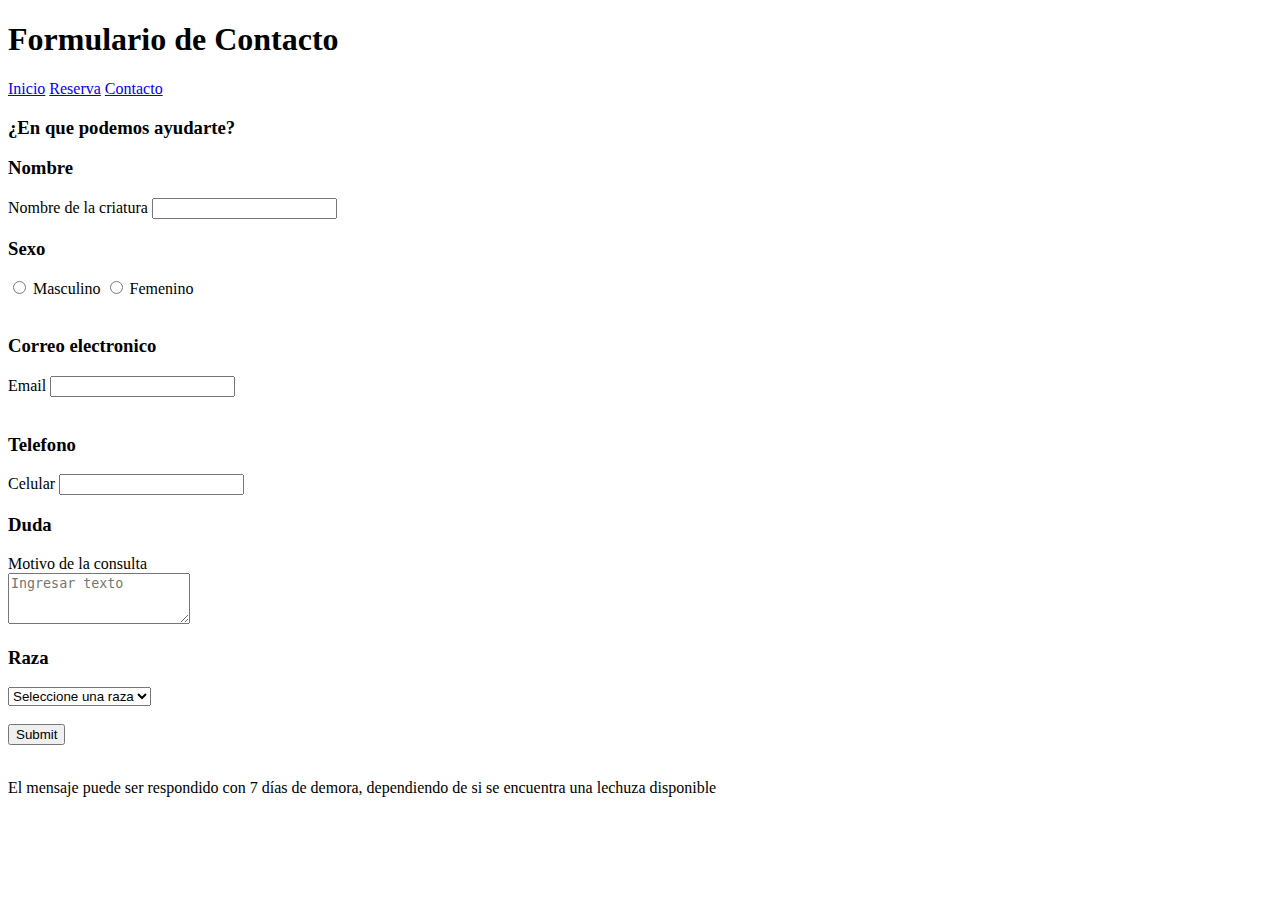
==== contacto.html @ 0235090c "agregado de menu contacto de navegacion" ====
<!DOCTYPE html>
<html lang="en">
  <head>
    <meta charset="UTF-8" />
    <meta http-equiv="X-UA-Compatible" content="IE=edge" />
    <meta name="viewport" content="width=device-width, initial-scale=1.0" />    
    <script src="https://cdn.jsdelivr.net/npm/bootstrap@5.1.3/dist/js/bootstrap.bundle.min.js" integrity="sha384-ka7Sk0Gln4gmtz2MlQnikT1wXgYsOg+OMhuP+IlRH9sENBO0LRn5q+8nbTov4+1p" crossorigin="anonymous"></script>
    <link href="https://cdn.jsdelivr.net/npm/bootstrap@5.1.3/dist/css/bootstrap.min.css" rel="stylesheet" integrity="sha384-1BmE4kWBq78iYhFldvKuhfTAU6auU8tT94WrHftjDbrCEXSU1oBoqyl2QvZ6jIW3" crossorigin="anonymous">

    <title>Formulario de Contacto</title>
    <link href="https://cdn.jsdelivr.net/npm/bootstrap@5.1.3/dist/css/bootstrap.min.css" rel="stylesheet" integrity="sha384-1BmE4kWBq78iYhFldvKuhfTAU6auU8tT94WrHftjDbrCEXSU1oBoqyl2QvZ6jIW3" crossorigin="anonymous">
    <script src="https://cdn.jsdelivr.net/npm/bootstrap@5.1.3/dist/js/bootstrap.bundle.min.js" integrity="sha384-ka7Sk0Gln4gmtz2MlQnikT1wXgYsOg+OMhuP+IlRH9sENBO0LRn5q+8nbTov4+1p" crossorigin="anonymous"></script>
  </head>
  <body>
    <h1 class ="mx-3 mb-3" > Formulario de Contacto  </h1>
    
    <div class="text-center">

      <a href="index.html">Inicio</a>
      <a href="reserva.html">Reserva</a>  
      <a href="#">Contacto</a>     
    </div>



    <h3 class ="mx-3 mb-3" >¿En que podemos ayudarte?</h3>

    <form>
      <div>
        <h3 class ="mx-4 mb-4 ">Nombre</h3>
        <label for="nombreCriatura" class ="ml-3" >Nombre de la criatura</label>
        <input type="text" id="nombreCriatura" required />
      </div>

      
      <div>
        <h3 class ="mx-4 mb-3 " >Sexo</h3>
        <input type="radio" name="Sexo" value="Masculino" class ="ml-3 "  />
        <label >Masculino</label>
        <input type="radio" name="Sexo" value="Femenino" />
        <label class ="ml-3" >Femenino</label>
      </div>
      
      <br>
      <div>
        <h3 class ="mx-4 mb-3 " >Correo electronico</h3>
        <label for="emailUsuario" class ="ml-3" >Email</label>
        <input type="email" id="emailUsuario" required />
      </div>
      
      <br>
      <div>
        <h3 class ="mx-4 mb-3 " >Telefono</h3>
        <label for="celularUsuario" class ="ml-3 mb-3 " >Celular</label>
        <input type="number" id="celularUsuario" />
      </div>

      <div>
        <h3  class ="mx-3 mb-3" >Duda</h3 >
        <label for="dudas" class ="ml-3 mb-3" class="col-sm-10"> Motivo de la consulta</label>
                      
        <div class="row m-3 col-sm-3" >
                      
            <textarea class="form-control" placeholder="Ingresar texto"  id="dudas" rows="3"></textarea>

          </div>

      </div>
      
      <div>
        <h3 class ="ml-4 mb-3">Raza</h3>
        <select name="Raza" class ="ml-3">
          <option value="Seleccione una raza" selected>
            Seleccione una raza
          </option>
          <option value="humano">Humano</option>
          <option value="orco">Orco</option>
          <option value="troll">Troll</option>
          <option value="gnomo">Gnomo</option>
        </select>
      </div>

      <br>
      <input type="submit"  class ="ml-3 mb-3 " />
    </form>
  </body>
  <br>
  <footer>
    <div class="text-center fst-italic">
      <p>
        El mensaje puede ser respondido con 7 días de demora, dependiendo de si
        se encuentra una lechuza disponible
      </p>
    </div>
  </footer>
</html>
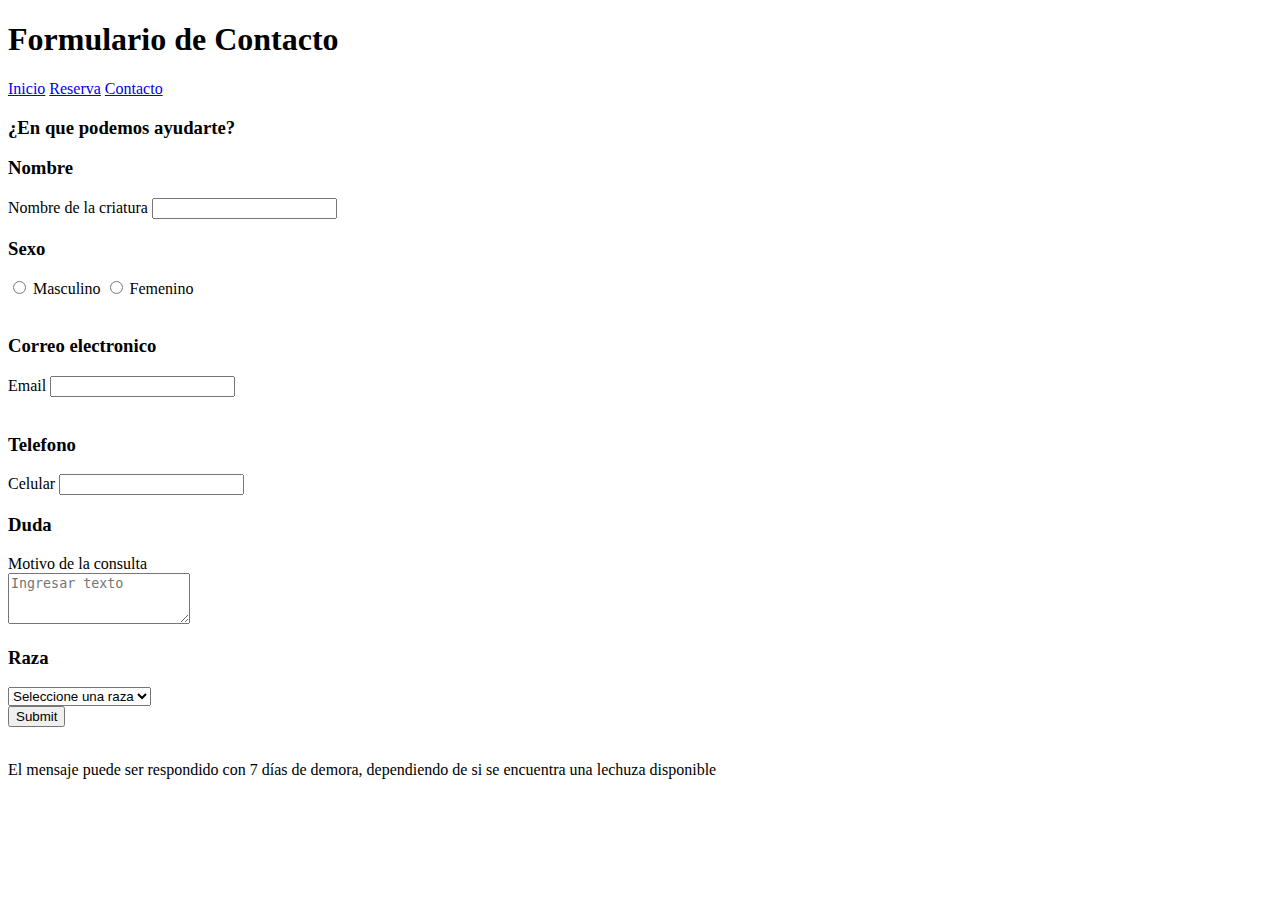
==== commit 746b45c4: "Removido div form floating" ====
--- a/contacto.html
+++ b/contacto.html
@@ -55,7 +55,7 @@
         <input type="number" id="celularUsuario" />
       </div>
 
-      <div>
+      
         <h3  class ="mx-3 mb-3" >Duda</h3 >
         <label for="dudas" class ="ml-3 mb-3" class="col-sm-10"> Motivo de la consulta</label>
                       
@@ -67,9 +67,9 @@
 
       </div>
       
-      <div>
+      
         <h3 class ="ml-4 mb-3">Raza</h3>
-        <select name="Raza" class ="ml-3">
+        <select name="Raza" class ="form-select w-25">
           <option value="Seleccione una raza" selected>
             Seleccione una raza
           </option>
@@ -78,7 +78,6 @@
           <option value="troll">Troll</option>
           <option value="gnomo">Gnomo</option>
         </select>
-      </div>
 
       <br>
       <input type="submit"  class ="ml-3 mb-3 " />
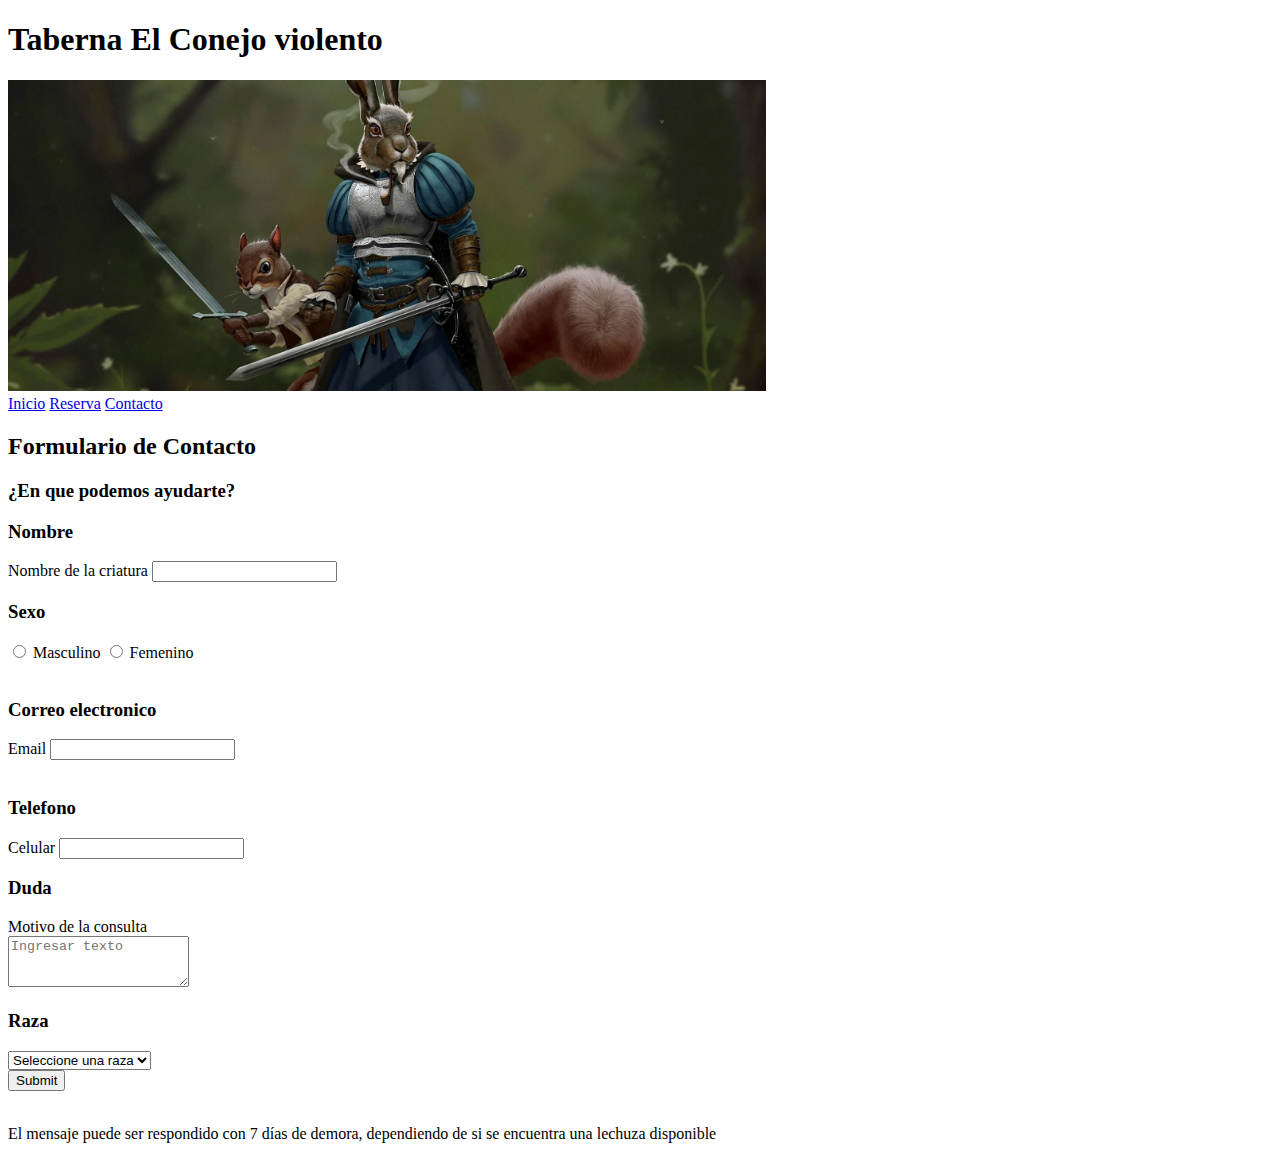
==== commit c2f93f12: "Fotos de portada  y headers estandarizados" ====
--- a/contacto.html
+++ b/contacto.html
@@ -11,16 +11,29 @@
     <link href="https://cdn.jsdelivr.net/npm/bootstrap@5.1.3/dist/css/bootstrap.min.css" rel="stylesheet" integrity="sha384-1BmE4kWBq78iYhFldvKuhfTAU6auU8tT94WrHftjDbrCEXSU1oBoqyl2QvZ6jIW3" crossorigin="anonymous">
     <script src="https://cdn.jsdelivr.net/npm/bootstrap@5.1.3/dist/js/bootstrap.bundle.min.js" integrity="sha384-ka7Sk0Gln4gmtz2MlQnikT1wXgYsOg+OMhuP+IlRH9sENBO0LRn5q+8nbTov4+1p" crossorigin="anonymous"></script>
   </head>
-  <body>
-    <h1 class ="mx-3 mb-3" > Formulario de Contacto  </h1>
-    
-    <div class="text-center">
-
-      <a href="index.html">Inicio</a>
-      <a href="reserva.html">Reserva</a>  
-      <a href="#">Contacto</a>     
-    </div>
-
+  <e>
+    <header>
+      <div class="text-center">
+      <h1>Taberna El Conejo violento</h1>
+      </div>
+      <div class="text-center" >
+        <img class="img-fluid" width="60%"
+          src="Portada.png"
+          alt="Conejo masticando conejos"
+          title="Atrevete a hacer click... dale"
+        />
+      </div>
+      <nav>
+        <div class="text-center">
+          <tr>
+            <th><a href="index.html">Inicio</a></th>
+            <th><a href="reserva.html">Reserva</a></th>
+            <th><a href="contacto.html">Contacto</a></th>
+          </tr>
+          <h2>Formulario de Contacto</h2>
+          </div>
+      </nav>
+    </header>
 
 
     <h3 class ="mx-3 mb-3" >¿En que podemos ayudarte?</h3>
@@ -69,7 +82,7 @@
       
       
         <h3 class ="ml-4 mb-3">Raza</h3>
-        <select name="Raza" class ="form-select w-25">
+        <select name="Raza" class ="form-select form-select-sm w-25">
           <option value="Seleccione una raza" selected>
             Seleccione una raza
           </option>
